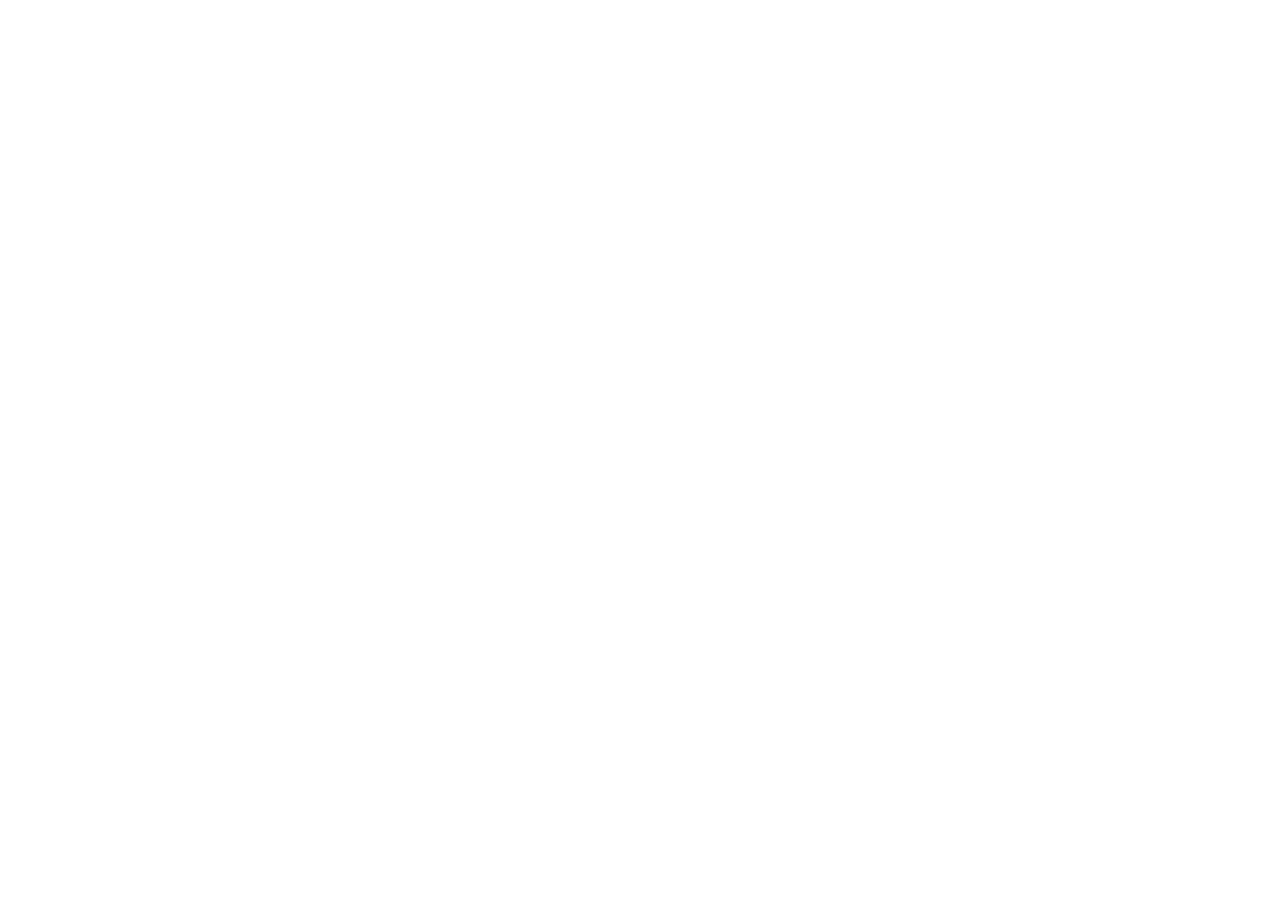
==== index.html @ 7f09a5d1 "Create index.html" ====
<!DOCTYPE html>
<html>
<head>

</head>
<body>
</body>
<!-- The core Firebase JS SDK is always required and must be listed first -->
<script src="https://www.gstatic.com/firebasejs/6.3.1/firebase-app.js"></script>

<!-- TODO: Add SDKs for Firebase products that you want to use
     https://firebase.google.com/docs/web/setup#config-web-app -->

<script>
  // Your web app's Firebase configuration
  var firebaseConfig = {
    apiKey: "AIzaSyDK5RkloZPiIxMf1ujI_u0WF757kw4996w",
    authDomain: "hotcheetos-e79c5.firebaseapp.com",
    databaseURL: "https://hotcheetos-e79c5.firebaseio.com",
    projectId: "hotcheetos-e79c5",
    storageBucket: "",
    messagingSenderId: "421945900483",
    appId: "1:421945900483:web:bf3a59c98c30edd0"
  };
  // Initialize Firebase
  firebase.initializeApp(firebaseConfig);
</script>
</html>
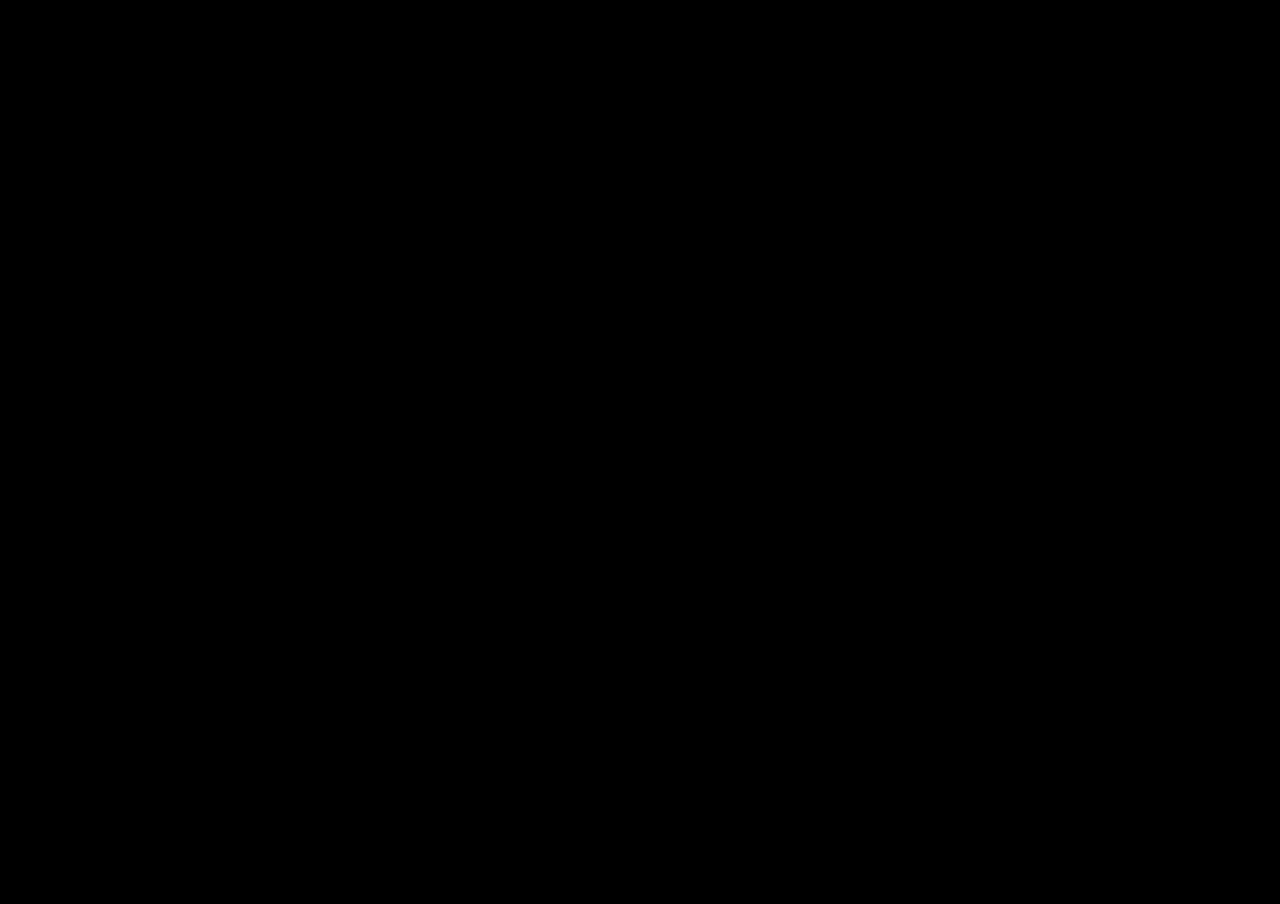
==== commit 70426ce5: "Add files via upload" ====
--- a/index.html
+++ b/index.html
@@ -1,28 +1,28 @@
 <!DOCTYPE html>
-<html>
+<html lang="en">
 <head>
+	<title>Hot Cheetos</title>
+	<meta charset="utf-8" />
+	<meta name="keywords" content="hot, cheetos, minecraft, server" />
+	<meta name="description" content="Official website of the Hot Cheetos Minecraft Server" />
+	<meta name="viewport" content="width=device-width, initial-scale=1.0, user-scalable=no" />
+	<!-- Next 2 lines make us fullscreen on apple mobile products -->
+	<meta name="apple-mobile-web-app-capable" content="yes" />
+	<meta name="apple-mobile-web-app-status-bar-style" content="black-translucent" />
 
+	<link rel="apple-touch-icon" sizes="180x180" href="./favicons/apple-touch-icon.png">
+	<link rel="icon" type="image/png" sizes="32x32" href="./favicons/favicon-32x32.png">
+	<link rel="icon" type="image/png" sizes="192x192" href="./favicons/android-chrome-192x192.png">
+	<link rel="icon" type="image/png" sizes="16x16" href="./favicons/favicon-16x16.png">
+	<link rel="manifest" href="./favicons/site.webmanifest">
+	<link rel="mask-icon" href="./favicons/safari-pinned-tab.svg" color="#ff5555">
+	<link rel="shortcut icon" href="./favicons/favicon.ico">
+	<meta name="msapplication-TileColor" content="#ff5555">
+	<meta name="msapplication-TileImage" content="./favicons/mstile-144x144.png">
+	<meta name="msapplication-config" content="./favicons/browserconfig.xml">
+	<meta name="theme-color" content="#ffffff">
 </head>
-<body>
+<body style="margin:0px;background-color:black;overflow:hidden;">
+<iframe src="http://play.hotcheetos.gq" frameborder=no style="width:100%;height:100vh;"></iframe>
 </body>
-<!-- The core Firebase JS SDK is always required and must be listed first -->
-<script src="https://www.gstatic.com/firebasejs/6.3.1/firebase-app.js"></script>
-
-<!-- TODO: Add SDKs for Firebase products that you want to use
-     https://firebase.google.com/docs/web/setup#config-web-app -->
-
-<script>
-  // Your web app's Firebase configuration
-  var firebaseConfig = {
-    apiKey: "AIzaSyDK5RkloZPiIxMf1ujI_u0WF757kw4996w",
-    authDomain: "hotcheetos-e79c5.firebaseapp.com",
-    databaseURL: "https://hotcheetos-e79c5.firebaseio.com",
-    projectId: "hotcheetos-e79c5",
-    storageBucket: "",
-    messagingSenderId: "421945900483",
-    appId: "1:421945900483:web:bf3a59c98c30edd0"
-  };
-  // Initialize Firebase
-  firebase.initializeApp(firebaseConfig);
-</script>
-</html>
+</html>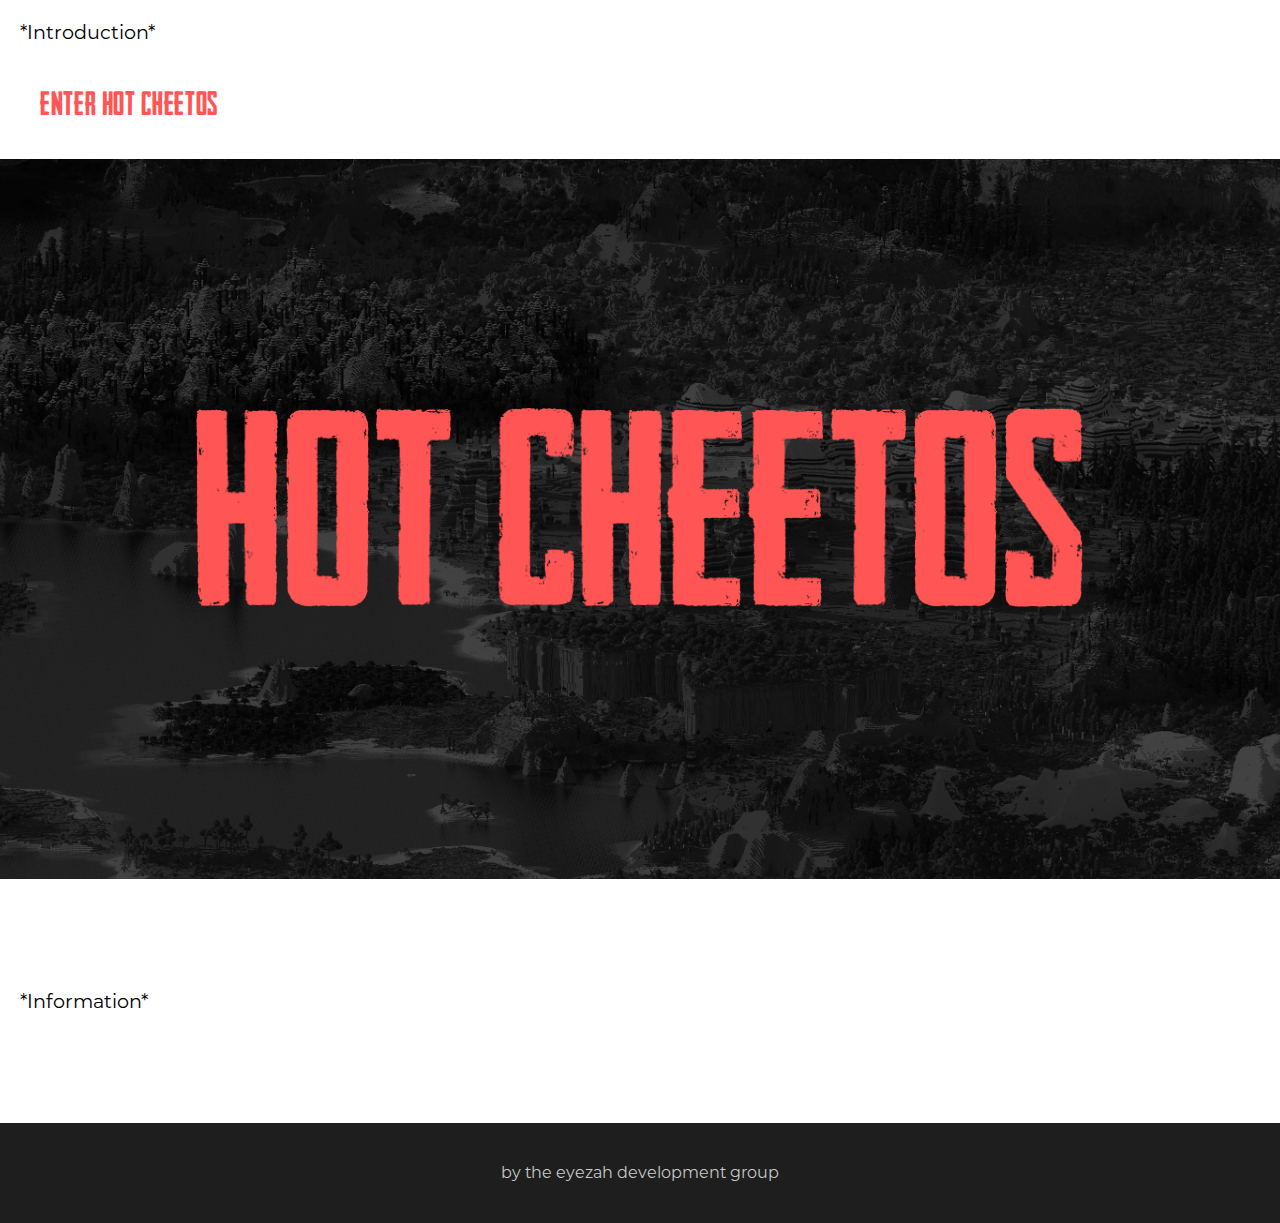
==== commit 688f9c45: "Add files via upload" ====
--- a/index.html
+++ b/index.html
@@ -1,28 +1,20 @@
-<!DOCTYPE html>
-<html lang="en">
-<head>
-	<title>Hot Cheetos</title>
-	<meta charset="utf-8" />
-	<meta name="keywords" content="hot, cheetos, minecraft, server" />
-	<meta name="description" content="Official website of the Hot Cheetos Minecraft Server" />
-	<meta name="viewport" content="width=device-width, initial-scale=1.0, user-scalable=no" />
-	<!-- Next 2 lines make us fullscreen on apple mobile products -->
-	<meta name="apple-mobile-web-app-capable" content="yes" />
-	<meta name="apple-mobile-web-app-status-bar-style" content="black-translucent" />
-
-	<link rel="apple-touch-icon" sizes="180x180" href="./favicons/apple-touch-icon.png">
-	<link rel="icon" type="image/png" sizes="32x32" href="./favicons/favicon-32x32.png">
-	<link rel="icon" type="image/png" sizes="192x192" href="./favicons/android-chrome-192x192.png">
-	<link rel="icon" type="image/png" sizes="16x16" href="./favicons/favicon-16x16.png">
-	<link rel="manifest" href="./favicons/site.webmanifest">
-	<link rel="mask-icon" href="./favicons/safari-pinned-tab.svg" color="#ff5555">
-	<link rel="shortcut icon" href="./favicons/favicon.ico">
-	<meta name="msapplication-TileColor" content="#ff5555">
-	<meta name="msapplication-TileImage" content="./favicons/mstile-144x144.png">
-	<meta name="msapplication-config" content="./favicons/browserconfig.xml">
-	<meta name="theme-color" content="#ffffff">
-</head>
-<body style="margin:0px;background-color:black;overflow:hidden;">
-<iframe src="http://play.hotcheetos.gq" frameborder=no style="width:100%;height:100vh;"></iframe>
-</body>
+<!DOCTYPE html>
+<html>
+<head>
+  <link href="./style.css" rel="stylesheet" type="text/css" />
+</head>
+<body>
+<p>*Introduction*</p>
+<p id="headliner">Enter Hot Cheetos</p>
+<div id="topbox">
+  <div id="topimage"></div>
+  <img id="logo" src="http://hotcheetosminecraft.github.io/logo.png" />
+</div>
+<div id="middle">
+  <p>*Information*</p>
+</div>
+<div id="footer">
+  <a>by the eyezah development group</a>
+</div>
+</body>
 </html>--- a/style.css
+++ b/style.css
@@ -0,0 +1,71 @@
+body {
+	margin: 0px;
+	font-family: montserrat;
+}
+
+@font-face {
+    font-family: headliner;
+    src: url("http://hotcheetosminecraft.github.io/Headliner.ttf") format("truetype");
+}
+
+@font-face {
+    font-family: montserrat;
+    src: url("http://hotcheetosminecraft.github.io/Montserrat.otf") format("opentype");
+}
+
+p {
+	font-size: 1.2em;
+	margin: 20px;
+}
+
+#headliner {
+	font-family: headliner;
+	color: #FF5555;
+	letter-spacing: 0.02em;
+	font-size: 2em;
+	margin: 40px;
+}
+
+#topbox {
+	text-align: center;
+	line-height: 100vh;
+}
+
+#topimage {
+	height: 80vh;
+	position: absolute;
+	width: 100%;
+	background-image: url("http://hotcheetosminecraft.github.io/background.jpg");
+	background-size: cover;
+	background-position: center;
+	-webkit-filter: grayscale(1) brightness(0.3);
+}
+
+#logo {
+	position: relative;
+	z-index: 10;
+	width: 80%;
+	max-width: 900px;
+}
+
+#footer {
+	height: 100px;
+	background-color: rgb(30,30,30);
+	line-height: 100px;
+	text-align: center;
+}
+
+#footer a {
+	color: rgb(200,200,200);
+	transition: 0.4s;
+}
+
+#footer:hover a {
+	color: #FF5555;
+	transition: 0.1s;
+}
+
+#middle {
+	position: relative;
+	top: -10vh;
+}